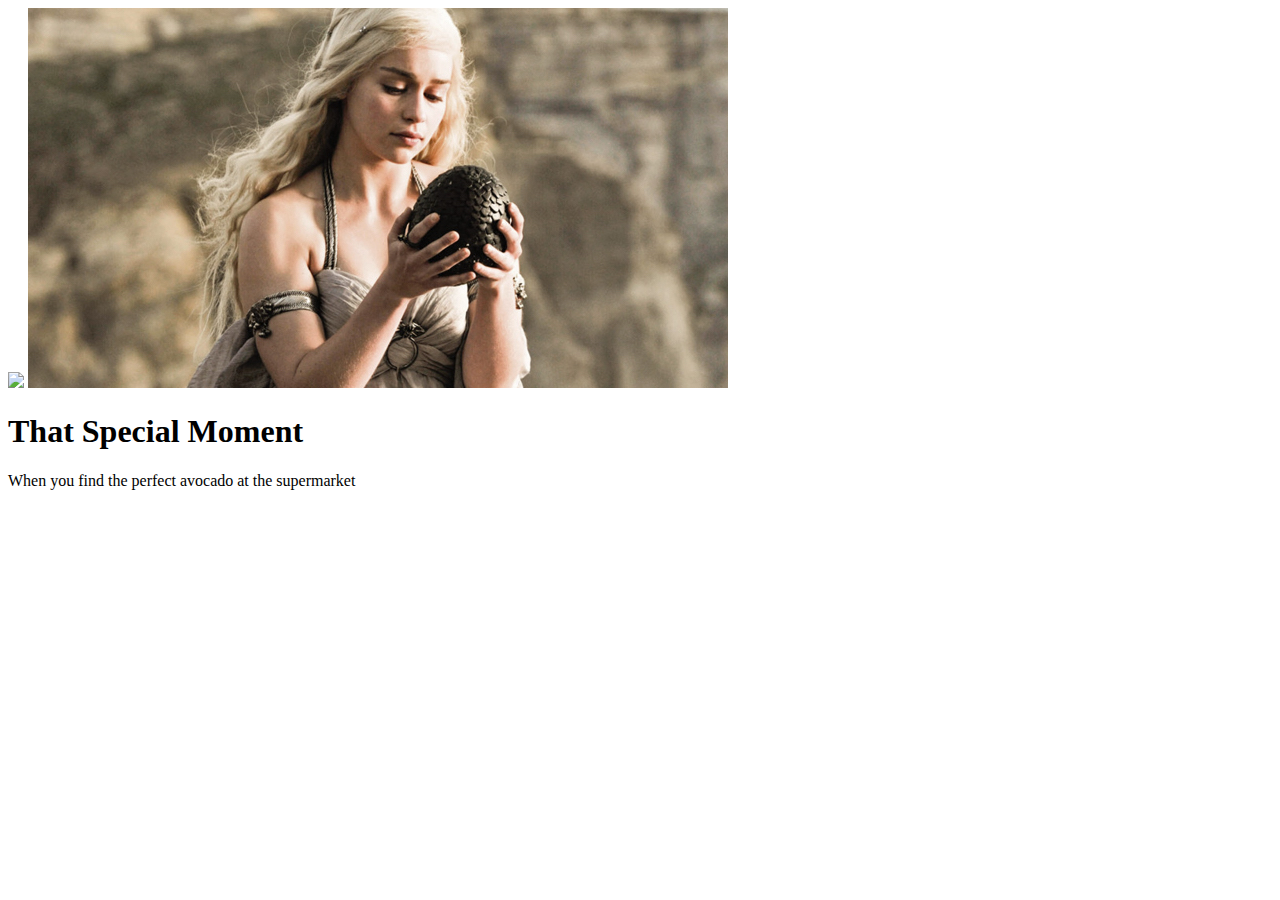
==== projects/memeposter.html @ 6dada875 "Add files via upload" ====
<!-- 
  TODO: Create a motivational post website.
Style it how ever you like. 
Look at the goal image for inspiration.
But it must have the following features:
1. The main h1 text should be using the Regular Libre Baskerville Font from Google Fonts:
  https://fonts.google.com/specimen/Libre+Baskerville
2. The text should be white and background black.
3. Add your own image into the images folder inside assets. It should have a 5px white border.
4. The text should be center aligned.
5. Create a div to contain the h1, p and img elements. Adjust the margins so that the image and text are centered on the page. 
  Hint: You horizontally center a div by giving it a width of 50% and a margin-left of 25%.
  Hint: Set the image to have a width of 100% so it fills the div. 
6. Read about the text-transform property on MDN docs to make the h1 uppercase with CSS.
  https://developer.mozilla.org/en-US/docs/Web/CSS/text-transform 
-->

<!DOCTYPE html>
<html lang="en">

<head>
  <meta charset="UTF-8">
  <title>Motivation Meme</title>
  <link rel="stylesheet" href="./poster.css" />
  <link rel="preconnect" href="https://fonts.googleapis.com">
  <link rel="preconnect" href="https://fonts.gstatic.com" crossorigin>
  <link href="https://fonts.googleapis.com/css2?family=Libre+Baskerville&display=swap" rel="stylesheet">
</head>

<body>

  <div class="poster">
    <img class="motivation-img" src="./assets/images/daenerys.jpeg" src="daenerys with egg" />
    <img class="daenerys"src="../assets/images/daenerys.jpeg" alt="daenerys with egg">
    <h1>That Special Moment</h1>
    <p>When you find the perfect avocado at the supermarket</p>
  </div>
</body>

</html>
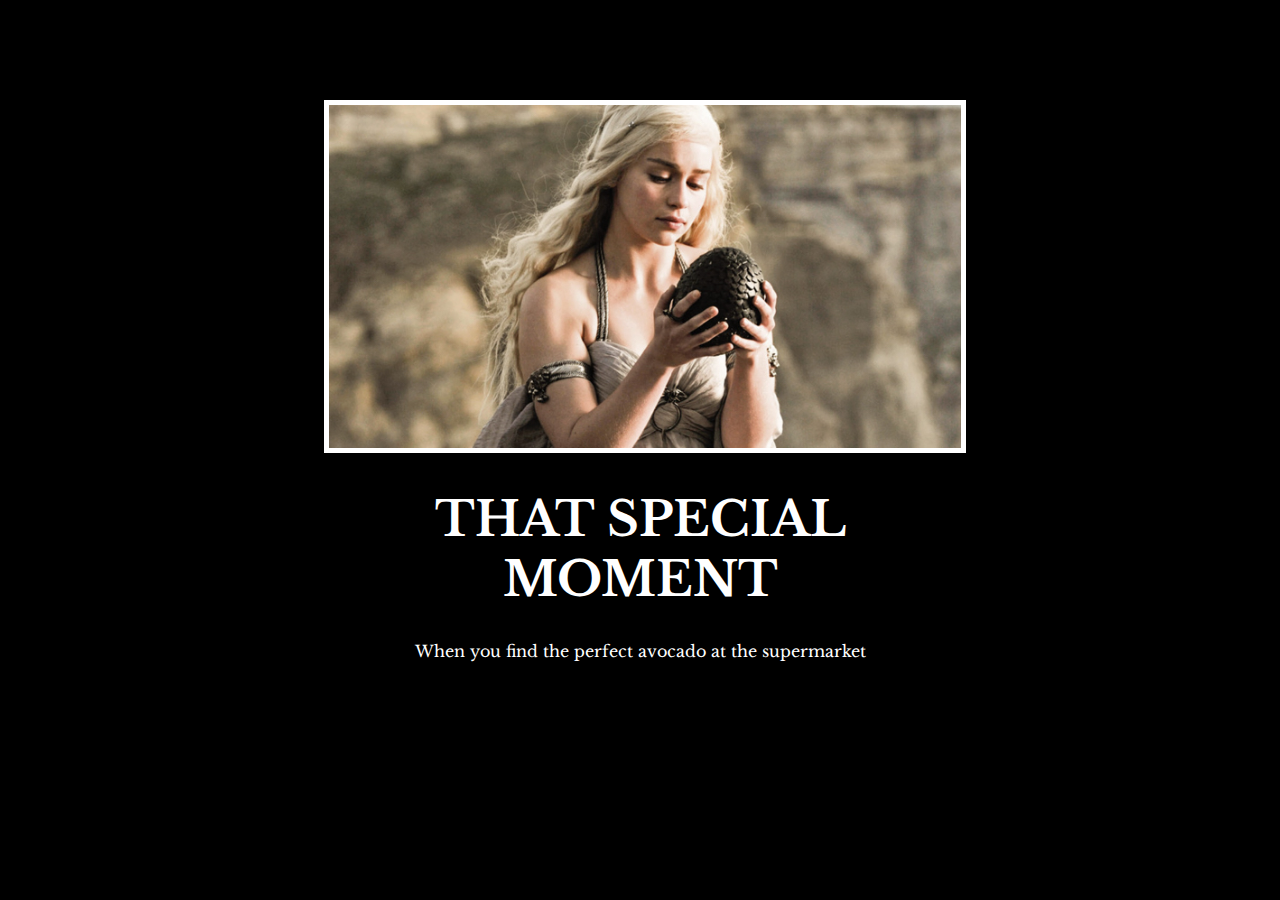
==== commit 6f4084fa: "memeposter.html" ====
--- a/projects/memeposter.html
+++ b/projects/memeposter.html
@@ -1,40 +1,45 @@
-<!-- 
-  TODO: Create a motivational post website.
-Style it how ever you like. 
-Look at the goal image for inspiration.
-But it must have the following features:
-1. The main h1 text should be using the Regular Libre Baskerville Font from Google Fonts:
-  https://fonts.google.com/specimen/Libre+Baskerville
-2. The text should be white and background black.
-3. Add your own image into the images folder inside assets. It should have a 5px white border.
-4. The text should be center aligned.
-5. Create a div to contain the h1, p and img elements. Adjust the margins so that the image and text are centered on the page. 
-  Hint: You horizontally center a div by giving it a width of 50% and a margin-left of 25%.
-  Hint: Set the image to have a width of 100% so it fills the div. 
-6. Read about the text-transform property on MDN docs to make the h1 uppercase with CSS.
-  https://developer.mozilla.org/en-US/docs/Web/CSS/text-transform 
--->
-
 <!DOCTYPE html>
 <html lang="en">
+
 
 <head>
   <meta charset="UTF-8">
   <title>Motivation Meme</title>
-  <link rel="stylesheet" href="./poster.css" />
-  <link rel="preconnect" href="https://fonts.googleapis.com">
-  <link rel="preconnect" href="https://fonts.gstatic.com" crossorigin>
   <link href="https://fonts.googleapis.com/css2?family=Libre+Baskerville&display=swap" rel="stylesheet">
 </head>
 
 <body>
+  <style>
+    body {
+      background-color: black;
+    }
+
+    h1 {
+      text-transform: uppercase;
+      font-size: 3rem;
+      text-align: center;
+    }
+
+    .poster {
+      width: 50%;
+      margin-left: 25%;
+      margin-top: 100px;
+      color: white;
+      font-family: "Libre Baskerville", serif;
+      text-align: center;
+    }
+
+    .daenerys {
+      border: 5px solid white;
+      width: 100%;
+    }
+  </style>
 
   <div class="poster">
-    <img class="motivation-img" src="./assets/images/daenerys.jpeg" src="daenerys with egg" />
-    <img class="daenerys"src="../assets/images/daenerys.jpeg" alt="daenerys with egg">
+    <img class="daenerys" src="../assets/images/daenerys.jpeg" alt="daenerys with egg">
     <h1>That Special Moment</h1>
     <p>When you find the perfect avocado at the supermarket</p>
   </div>
 </body>
 
-</html>+</html>
